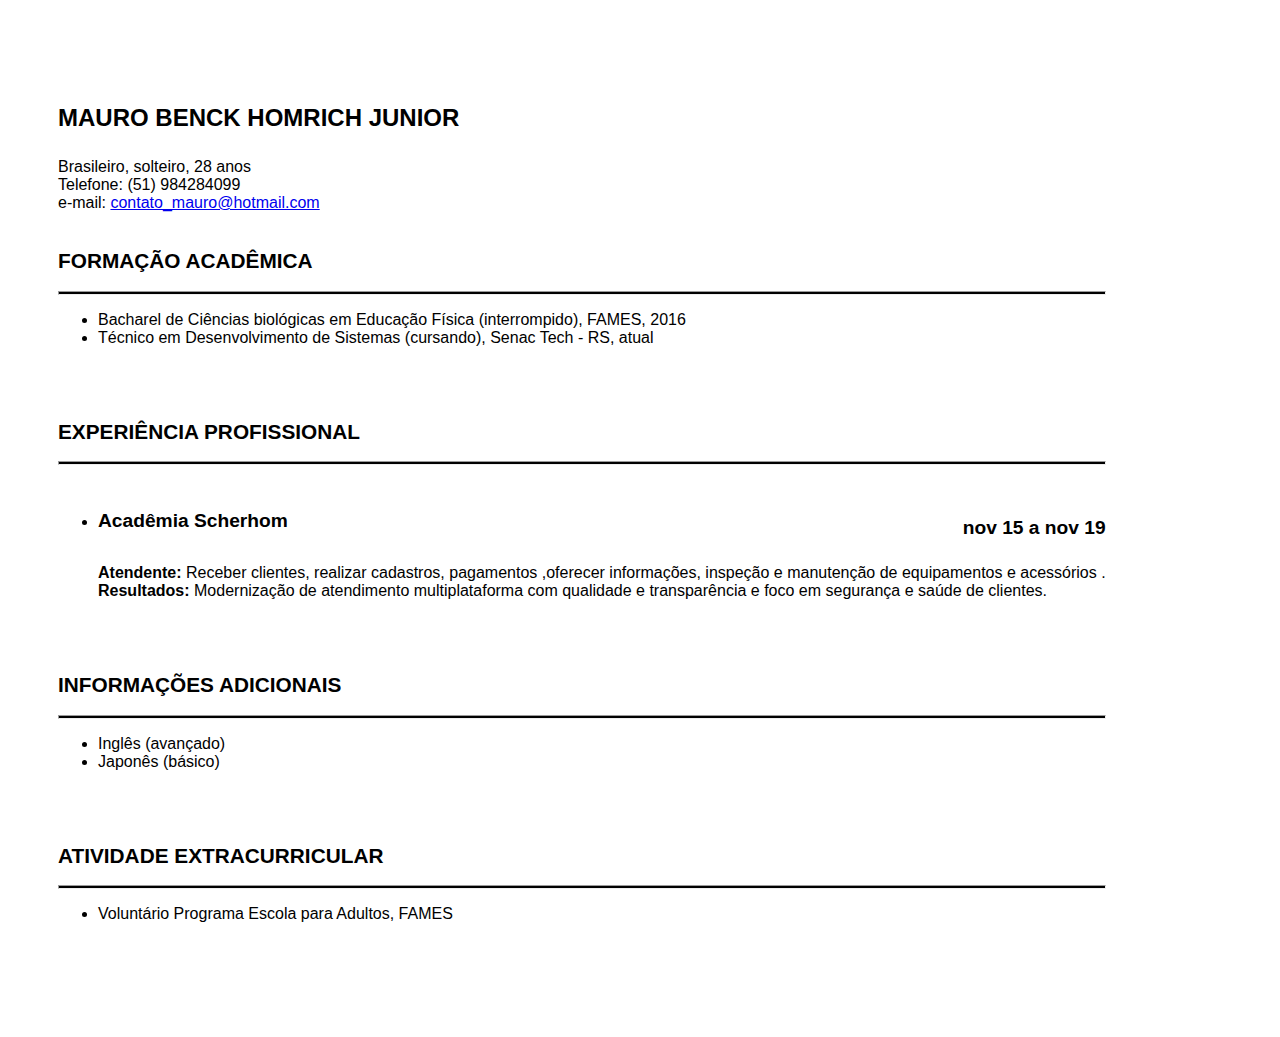
==== index.html @ 4957e414 "ajustando para index" ====
<!DOCTYPE html>
<html lang="pt-BR">
<head>
    <meta charset="UTF-8">
	<title>Currículo Mauro</title>
	<meta name="description" content="Currículo de Mauro Bench Homrich Junior">
    <meta http-equiv="X-UA-Compatible" content="IE=edge">
    <meta name="viewport" content="width=device-width, initial-scale=1.0">
    <title>Currículo - Mauro B H Jr</title>
    <link rel="stylesheet" href="estilo.css"/>
</head>
<body>
    <section class="dadosPerfil">
        <div class="infoPerfil">
            <h1>MAURO BENCK HOMRICH JUNIOR</h1>
            <p>Brasileiro, solteiro, 28 anos</p>
            <p>Telefone: (51) 984284099</p>
            <p>e-mail: <a href="mailto:contato_mauro@hotmail.com">contato_mauro@hotmail.com</a></p>

    <section>
        <h2>Formação Acadêmica</h2>
        <hr>
        <ul>
            <li>Bacharel de Ciências biológicas em Educação Física (interrompido), FAMES, 2016</li>
            <li>Técnico em Desenvolvimento de Sistemas (cursando), Senac Tech - RS, atual</li>
        </ul>
    </section>
    <section>
        <h2>Experiência Profissional</h2>
        <hr>
        <ul>
            <li>
                <div class="empresa">
                    <h3>Acadêmia Scherhom</h3>
                    <h4>nov 15 a nov 19</h4>
                </div>
                <div>
                    <p><b>Atendente:</b> Receber clientes, realizar cadastros, pagamentos ,oferecer informações, inspeção e manutenção de equipamentos e acessórios .</p>
                    <p><b>Resultados:</b> Modernização de atendimento multiplataforma com qualidade e transparência e foco em segurança e saúde de clientes.</p>
                </div>
            </li>
        </ul>
    </section>

    <section>
        <h2>Informações Adicionais</h2>
        <hr>
        <ul>
            <li>Inglês (avançado)</li>
            <li>Japonês (básico)</li>
        </ul>
    </section>
    <section>
        <h2>Atividade Extracurricular</h2>
        <hr>
        <ul>
            <li>Voluntário Programa Escola para Adultos, FAMES</li>
        </ul>
    </section>
</body>
</html>
---- estilo.css ----
body {
    padding: 50px;
    font-family: Verdana, Geneva, Tahoma, sans-serif;
}

p {
    margin: 0;
}

h1, h2 {
    text-transform: uppercase;
}

h1 {
    padding: 10px 0;
    font-size: 1.5rem;
}

.dadosPerfil {
    display: flex;
    justify-content: space-between;
    align-items: flex-end;
}

.infoPerfil {
    display: inline-block;
}

.fotoPerfil {
    display: inline-block;
}

.foto {
    width: 180px;
    padding: 10px;
    border: 3px solid black;
    transition: 400ms;
}

.foto:hover {
    width: 200px;
    padding: 0;
    border: none;
}

section {
    padding: 20px 0;
    text-align: justify;
}

h2 {
    font-size: 1.3rem;
}

hr {
    height: 2px;
    background: black;
}


.empresa {
    display: flex;
    justify-content: space-between;
    padding-top: 10px;
}

h3, h4 {
    display: inline;
    font-size: 1.2rem;
}
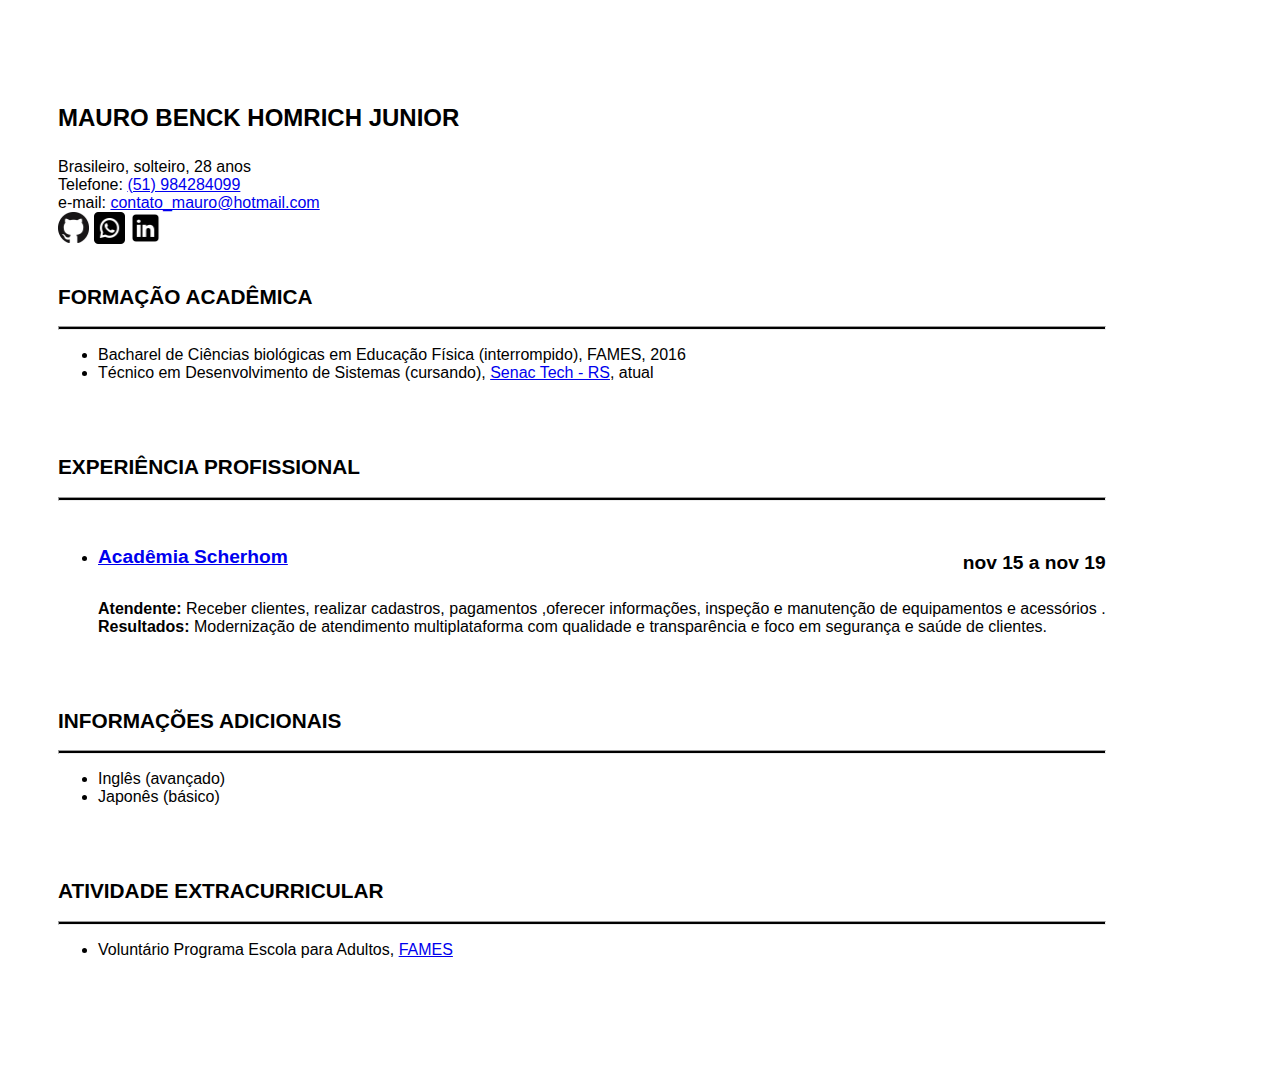
==== commit bd019934: "organizando links" ====
--- a/index.html
+++ b/index.html
@@ -7,22 +7,30 @@
     <meta http-equiv="X-UA-Compatible" content="IE=edge">
     <meta name="viewport" content="width=device-width, initial-scale=1.0">
     <title>Currículo - Mauro B H Jr</title>
-    <link rel="stylesheet" href="estilo.css"/>
+    <link rel="stylesheet" href="assets/estilo.css"/>
 </head>
 <body>
     <section class="dadosPerfil">
         <div class="infoPerfil">
             <h1>MAURO BENCK HOMRICH JUNIOR</h1>
             <p>Brasileiro, solteiro, 28 anos</p>
-            <p>Telefone: (51) 984284099</p>
+			<p>Telefone: <a href="tel:+5551984284099">(51) 984284099</a></p>
             <p>e-mail: <a href="mailto:contato_mauro@hotmail.com">contato_mauro@hotmail.com</a></p>
+			<div>
+				<a href="https://github.com/MauroBHjr" target="_blank">
+				<img src="assets/GitHub-Mark-32px.png"/></a>
+				<a href="https://wa.me/+5551984284099" target="_blank">
+				<img src="assets/whatsapp.png"/></a>
+				<a href="https://br.linkedin.com/in/mauro-benck-homrich-junior-72175920b?trk=public_profile_browsemap" target="_blank">
+				<img src="assets/icons8-linkedin-32.png"/></a>
+			</div>
 
     <section>
         <h2>Formação Acadêmica</h2>
         <hr>
         <ul>
             <li>Bacharel de Ciências biológicas em Educação Física (interrompido), FAMES, 2016</li>
-            <li>Técnico em Desenvolvimento de Sistemas (cursando), Senac Tech - RS, atual</li>
+            <li>Técnico em Desenvolvimento de Sistemas (cursando), <a href="https://www.senacrs.com.br/unidade/18" target="_blank">Senac Tech - RS</a>, atual</li>
         </ul>
     </section>
     <section>
@@ -31,7 +39,7 @@
         <ul>
             <li>
                 <div class="empresa">
-                    <h3>Acadêmia Scherhom</h3>
+                    <h3><a href="https://www.google.com/maps/place/Acad%C3%AAmia+Scherhom/@-29.6898868,-53.8123337,15z/data=!4m5!3m4!1s0x0:0x49aa90fd56924527!8m2!3d-29.6898952!4d-53.8123703" target="_blank">Acadêmia Scherhom</a></h3>
                     <h4>nov 15 a nov 19</h4>
                 </div>
                 <div>
@@ -54,8 +62,8 @@
         <h2>Atividade Extracurricular</h2>
         <hr>
         <ul>
-            <li>Voluntário Programa Escola para Adultos, FAMES</li>
+            <li>Voluntário Programa Escola para Adultos, <a href="http://metodistacentenario.com.br/extensao/noticias/escola-para-adultos-da-fames-estimula-inclusao-social-ha-20-anos" target="_blank">FAMES</a></li>
         </ul>
     </section>
 </body>
-</html>+</html>
--- a/assets/estilo.css
+++ b/assets/estilo.css
@@ -0,0 +1,76 @@
+
+
+body {
+    padding: 50px;
+    font-family: Verdana, Geneva, Tahoma, sans-serif;
+}
+div img{
+	width: 3%;
+  	height: 3%;
+}
+
+p {
+    margin: 0;
+}
+
+h1, h2 {
+    text-transform: uppercase;
+}
+
+h1 {
+    padding: 10px 0;
+    font-size: 1.5rem;
+}
+
+.dadosPerfil {
+    display: flex;
+    justify-content: space-between;
+    align-items: flex-end;
+}
+
+.infoPerfil {
+    display: inline-block;
+}
+
+.fotoPerfil {
+    display: inline-block;
+}
+
+.foto {
+    width: 180px;
+    padding: 10px;
+    border: 3px solid black;
+    transition: 400ms;
+}
+
+.foto:hover {
+    width: 200px;
+    padding: 0;
+    border: none;
+}
+
+section {
+    padding: 20px 0;
+    text-align: justify;
+}
+
+h2 {
+    font-size: 1.3rem;
+}
+
+hr {
+    height: 2px;
+    background: black;
+}
+
+
+.empresa {
+    display: flex;
+    justify-content: space-between;
+    padding-top: 10px;
+}
+
+h3, h4 {
+    display: inline;
+    font-size: 1.2rem;
+}